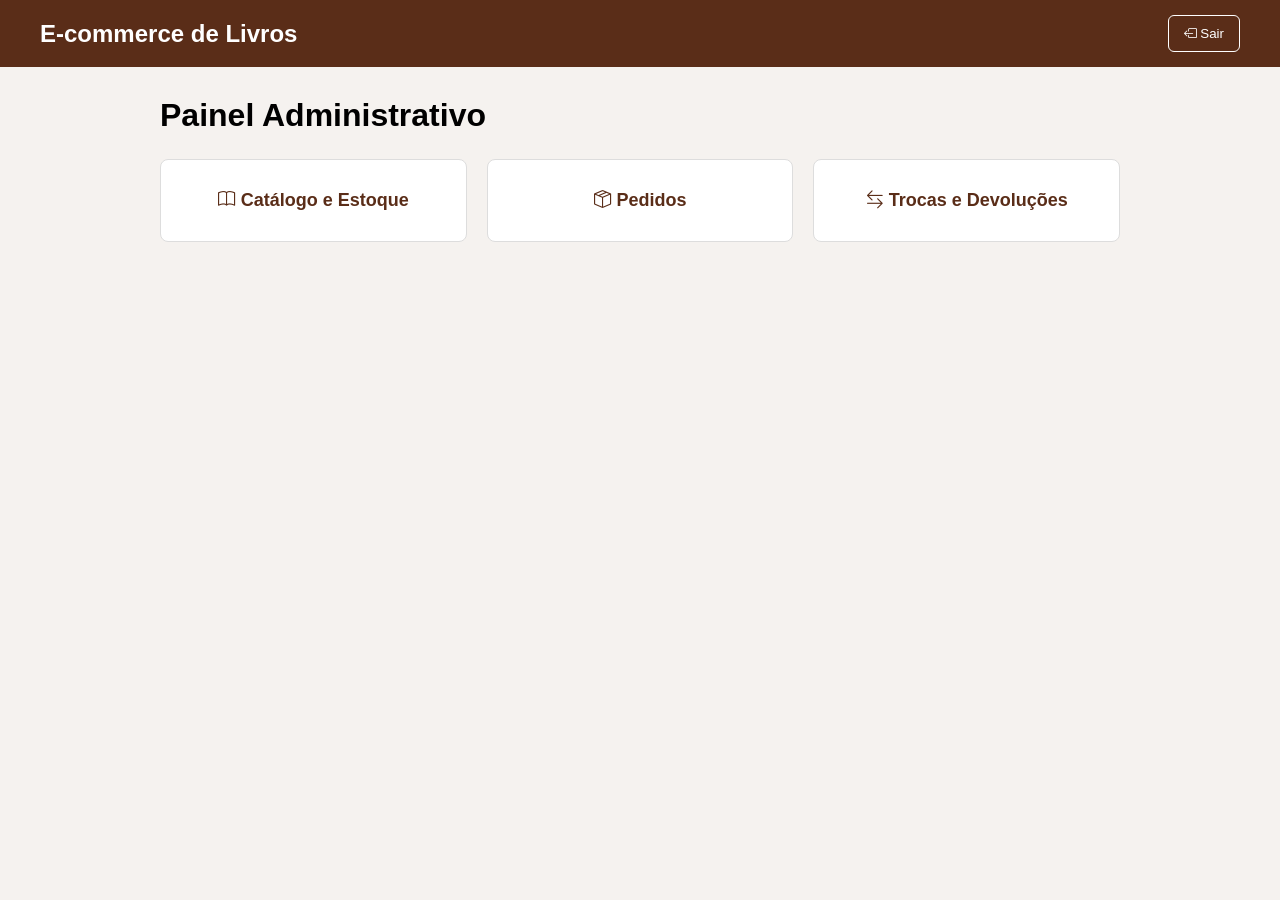
==== admin/admin.html @ 96232243 "Implementa painel admin e gerenciament de pedidos" ====
<!DOCTYPE html>
<html lang="pt-BR">
<head>
    <meta charset="UTF-8">
    <meta name="viewport" content="width=device-width, initial-scale=1.0">
    <title>Administração</title>

    <link rel="stylesheet" href="../css/style.css">
    <link rel="stylesheet" href="../css/admin.css">

    <link rel="stylesheet"
href="https://cdn.jsdelivr.net/npm/bootstrap-icons@1.13.1/font/bootstrap-icons.min.css">

</head>
<body class="pagina-admin">

    <header class="cabecalho-admin">

        <h2>E-commerce de Livros</h2>

        <nav class="menu-admin">

            <button class="btn-sair-admin">
                <i class="bi bi-box-arrow-left"></i>
                Sair
            </button>

        </nav>

    </header>

    <main class="admin">
        
        <h1>Painel Administrativo</h1>

        <section class="opcoes-admin">

            <button class="btn-admin-catalogo">
                <i class="bi bi-book"></i>
                Catálogo e Estoque
            </button>
            
            <button class="btn-admin-pedidos">
                <i class="bi bi-box-seam"></i>
                Pedidos
            </button>

            <button class="btn-admin-trocas">
                <i class="bi bi-arrow-left-right"></i>
                Trocas e Devoluções
            </button>

        </section>

    </main>

    <script src="../js/admin.js"></script>
    
</body>
</html>
---- css/style.css ----
/* Aplica as configurações em todos os elementos da página*/
*{
    margin: 0; /* Remove as margens padrao do navegador*/
    padding: 0; /*Remove os espaçamentos internos padrão*/
    box-sizing: border-box; /* Faz Largura e a altura considerarem o padding e a borda*/
}

/* Configuraçoes gerais da pagina*/
body{ /* Configuraçoes gerais de todas as paginas*/
    font-family: Arial, sans-serif;

}  
.pagina-inicial{/*fundo excluiso da tela inicial*/

    background-image: /*camada escura sobre a imagem de fundo*/linear-gradient(rgba(0, 0, 0, 0.45), rgba(0, 0, 0, 0.45)), url("../images/biblioteca.png");/*imagem de fundo da tela inicial*/
    background-size: cover; /* faz a imagem preencher a tela inteira*/
    background-position: center; /* Centraliza a imagem */
    background-repeat: no-repeat;/* impede que a imagem fique se repetindo*/

}

/* Este é o container principal da pagina inicial*/
.container{
    min-height: 100vh; /* faz com que o texto ocupe no minimo 100% da altura visivel da tela*/

    display: flex; /* ativa o flexbox*/
    flex-direction: column; /* Organiza os elementos verticalmente*/
    justify-content: center; /*Centraliza no eixo vertical*/
    align-items: center; /*Centraliza no eixo horizontal*/
}

/*Area de apresentaçao*/
.apresentacao{
    text-align: center;
    color: white;
    margin-bottom: 30px;
}

/* Titulo principal*/
.apresentacao h1{
    font-size: 40px;
    font-weight: 700;
    margin-bottom: 10px;
    
}

/*subtitulo*/
.apresentacao p{
    font-size: 20px;
    margin-bottom: 0;
    color: #d6a77a;
}

/*Container que agrupa os botoes da tela inicial*/
.botoes{
    display: flex; /*Coloca os botoes em um layout flexivel*/
    flex-direction: column;/*coloca um botao embaixo do outro*/
    gap: 15px;
}

/* estilo dos botoes da tela inicial*/
.botoes button{
    width: 100%;
    padding: 12px 24px; /*mexe no espaçamento intero(vertical e horizontal)*/
    font-size: 16px;
    cursor: pointer;
    

}

/* Card de entrada no sistema */
.card-login {
    background-color: rgba(255, 255, 255, 0.90); /*branco com leve transparencia */
    padding: 35px;
    border-radius: 12px; /*arredonda os cantos do card */
    width: 380px; /* largura do card*/
    text-align: center; /*centraliza o "Bemvindo(a)"*/
     box-shadow: 0 8px 30px rgba(0, 0, 0, 0.35);/*cria uma sombra atras do card*/
}

/*titulo de dentro do card*/
.card-login h2 {
    font-size: 24px;
    margin-bottom: 25px;
    font-weight: normal;
}

/* Botao principal do Cliente */
.btn-cliente{
    background-color: #5a2d18;
    color: white;
    border: none;
    border-radius: 6px;
}

.btn-admin{
    background-color: transparent;
    color: #5a2d18;
    border: 1px solid #5a2d18;
    border-radius: 6px;
}

/*Efeito ao passar o mouse no botao cliente*/
.btn-cliente:hover{ /*classe que aplica essas propriedades abaixo somente quando o mouse passa pelo botao*/
    background-color:#3f1f10;

}

.btn-admin:hover{
    background-color:#5a2d18;
    color: white;
}

/* Espaçamento entre os icones e o texto dos botoes*/
.botoes button i{
    margin-right: 8px;
}

.modal-login{ /*camada que cobre a tela quando o modal abrir*/
    position: fixed; /* Mantem o modal na tela*/
    top: 0;
    left: 0;

    width: 100%;
    height: 100%;

    background-color: rgba(0, 0, 0, 0.60);/*escurece a tela de tras*/

    display: none; /*modal começa escondido*/
    justify-content: center;
    align-items: center;
}

/* Estiliza o modal*/
.conteudo-modal{
    position: relative;/* mantem tudo do modal no lugar que defini aqui(exceto oq eu fizer fora)*/

    background-color: white;
    width: 400px;
    padding: 30px;

    border-radius: 12px;
    text-align: center;

    box-shadow: 0 8px 30px rgba(0, 0, 0, 0.40);

    
}

/*Botao para fechar o modal*/
.btn-fechar-modal{
    position: absolute;

    top: 15px;
    right: 15px;

    background: none;
    border: none;

    font-size: 18px;
    cursor: pointer;

}

.conteudo-modal h2{
    font-size: 26px;
    margin-bottom: 8px;
}

.conteudo-modal p{
    margin-bottom: 25px;
    color: #555;
}

.lista-clientes {
    display: none;
    flex-direction: column;
    gap: 5px;
    margin-bottom: 20px;

    max-height: 180px; /* altura maxima da lista*/
    overflow-y: auto; /* cria rolagem vertical quando precisar*/
}

.lista-clientes button{
    padding: 12px;
    cursor: pointer;

    background-color: #f5f5f5;
    border: 1px solid #ddd;
    border-radius: 6px;
}

.btn-cadastrar{
    width: 100%;
    padding: 12px;

    background-color: #5a2d18;
    color: white;

    border: none;
    border-radius: 6px;

    cursor: pointer;
}

.btn-selecionar-cliente{
    width: 100%;
    padding: 12px 15px;

    display: flex;
    justify-content: space-between;
    align-items: center;

    background-color: #f5f5f5;
    border: 1px solid #ddd;
    border-radius: 6px;

    font-size: 15px;
    cursor: pointer;

}

.seletor-cliente{
    width: 100%;
    margin-bottom: 20px;
}

/*Botao de entrar apos sleecionar um cliente*/
.btn-entrar-cliente{
    display: none;

    width: 100%;
    padding: 12px;
    margin-bottom: 20px;
    color: #5a2d18;

    border: 1px solid #5a2d18;
    border-radius: 6px;

    font-size: 16px;
    cursor: pointer;
}

.btn-entrar-cliente:hover {
    background-color: #5a2d18;
    color: white;
}

/*Texto acima do botao do cadastro*/
.texto-cadastro{
    margin-bottom: 10px !important; /* esse !important é para compensar a regra generica que tem para conteudo modal*/
    color: #555;
    font-size: 14px;
}

/* Formulário de cadastro do cliente */
.form-cadastro-cliente {
    margin-top: 20px;
    padding-top: 20px;

    border-top: 1px solid #ddd;
}

.form-cadastro-cliente h2 {
    margin-bottom: 15px;
}

.form-cadastro-cliente label {
    display: block;
    margin-bottom: 10px;

    text-align: left;
}

.form-cadastro-cliente input {
    display: block;

    width: 100%;
    padding: 10px;
    margin-top: 5px;

    border: 1px solid #ccc;
    border-radius: 6px;
}

.btn-salvar-cadastro {
    width: 100%;
    padding: 12px;

    margin-top: 10px;

    background-color: #5a2d18;
    color: white;

    border: none;
    border-radius: 6px;

    cursor: pointer;
}
---- css/admin.css ----
.pagina-admin {
    background-color: #f5f2ef;
}

.cabecalho-admin {
    background-color: #5a2d18;
    color: white;

    padding: 15px 40px;

    display: flex;
    justify-content: space-between;
    align-items: center;
}

.btn-sair-admin {
    background-color: transparent;
    color: white;

    border: 1px solid white;
    border-radius: 6px;

    padding: 10px 15px;
    cursor: pointer;
}

.admin {
    max-width: 1000px;
    margin: 30px auto;
    padding: 0 20px;
}

.admin h1 {
    margin-bottom: 25px;
}

.opcoes-admin {
    display: flex;
    gap: 20px;
}

.opcoes-admin button {
    flex: 1;

    padding: 30px 20px;

    background-color: white;
    color: #5a2d18;

    border: 1px solid #ddd;
    border-radius: 8px;

    font-size: 18px;
    font-weight: bold;

    cursor: pointer;
}

.opcoes-admin button:hover {
    border-color: #5a2d18;
}
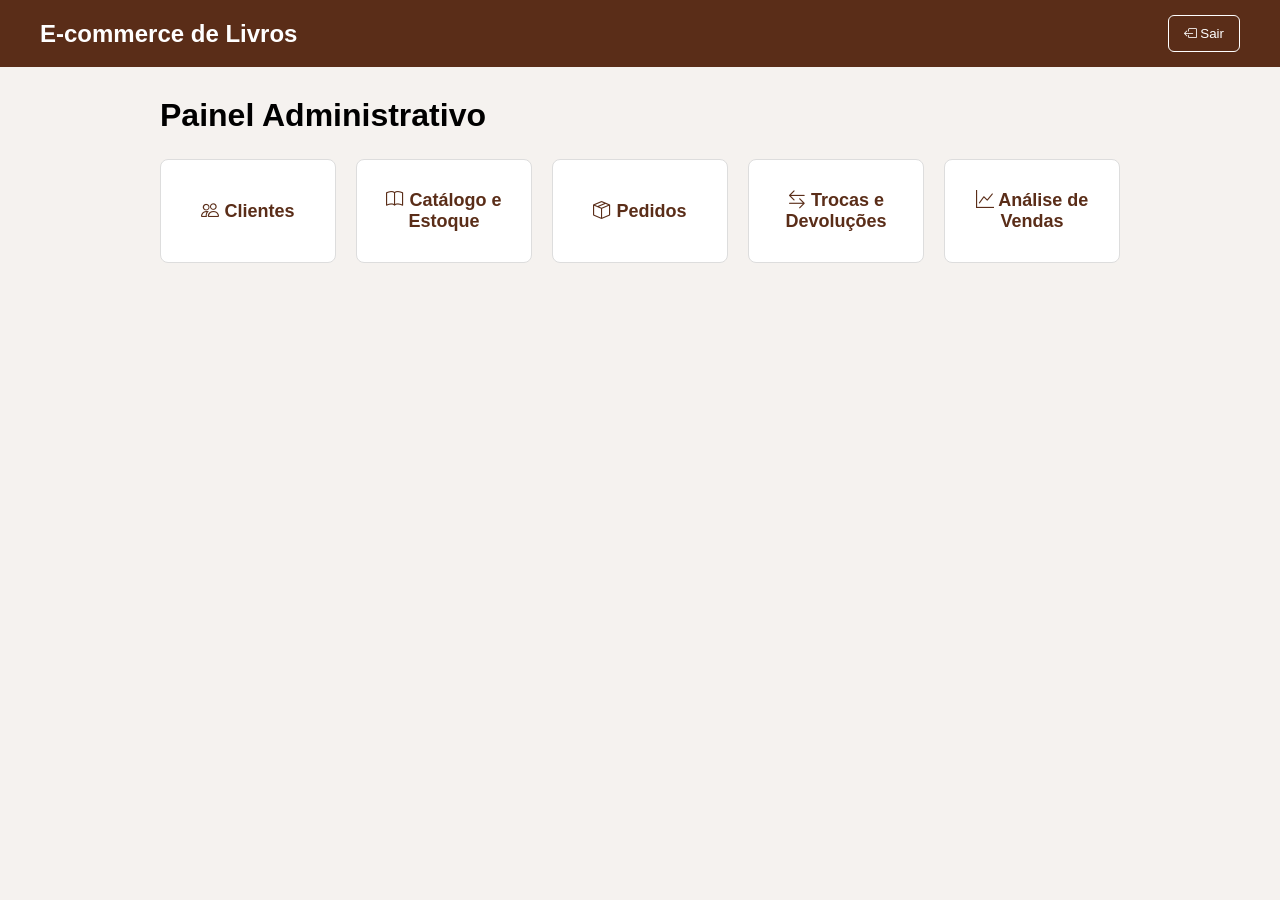
==== commit 55937152: "Finaliza prototipo navegavel para apresentação" ====
--- a/admin/admin.html
+++ b/admin/admin.html
@@ -35,6 +35,11 @@
 
         <section class="opcoes-admin">
 
+            <button class="btn-admin-clientes">
+                <i class="bi bi-people"></i>
+                Clientes
+            </button>
+
             <button class="btn-admin-catalogo">
                 <i class="bi bi-book"></i>
                 Catálogo e Estoque
@@ -50,6 +55,11 @@
                 Trocas e Devoluções
             </button>
 
+            <button class="btn-admin-analise">
+                <i class="bi bi-graph-up"></i>
+                Análise de Vendas
+            </button>
+
         </section>
 
     </main>
